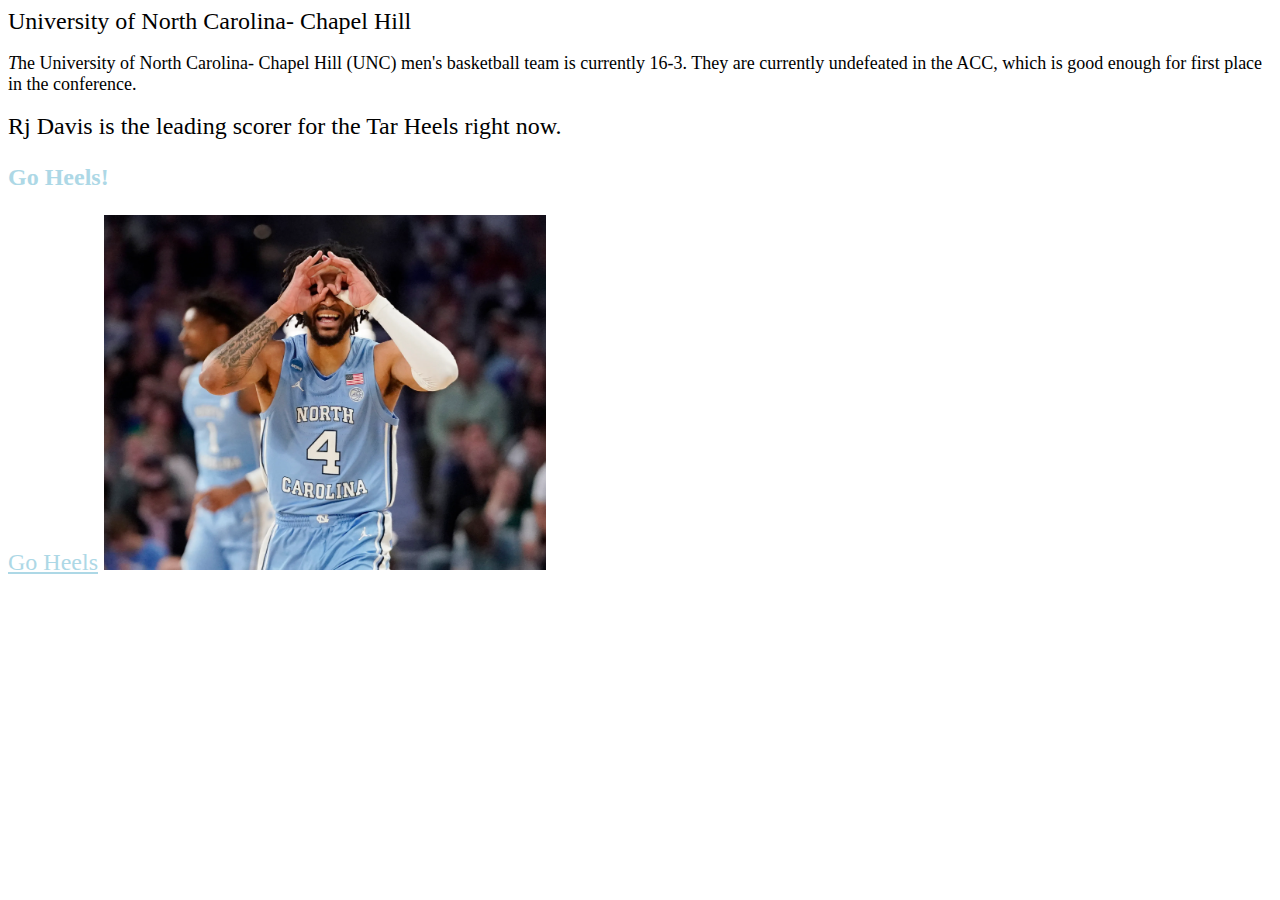
==== index.html @ 46ed1055 "tar heels" ====
<!DOCTYPE HTML>
<html lang="en">
  
<head>
  <meta charset="utf-8">
  <meta name="viewport" content="width=device-width, 
       initial-scale-1, shrink-to-fit=yes">
  <title>UNC Tar Heels</title>
  <link rel="stylesheet" href="CSS/styles.css">
  
</head>

<body>
University of North Carolina- Chapel Hill 
<article> <p> The 
  University of North Carolina- Chapel Hill (UNC) men's basketball team is currently 16-3. They are currently undefeated in the ACC, which is good enough for first place in the conference. </p> </article>
Rj Davis is the leading scorer for the Tar Heels right now.</p>
<p class="bold-text blue-text">
Go Heels! </p>
<a href="https://goheels.com/sports/mens-basketball">Go Heels</a>
<img src="img/Rj.webp" alt="Rj Davis" > 

</body>  
  
</html>
---- CSS/styles.css ----
img{ 
    width: 35%;
    height: 35%;
    }
   .bold-text { font-weight: bold; }
   .blue-text {color:lightblue; }
   article ::first-letter {font-style: italic; }
   article {font-size: 18px }
   a:link {color: lightblue;}
   a:hover {color: navy;}
   
body {font-size: 24px;}
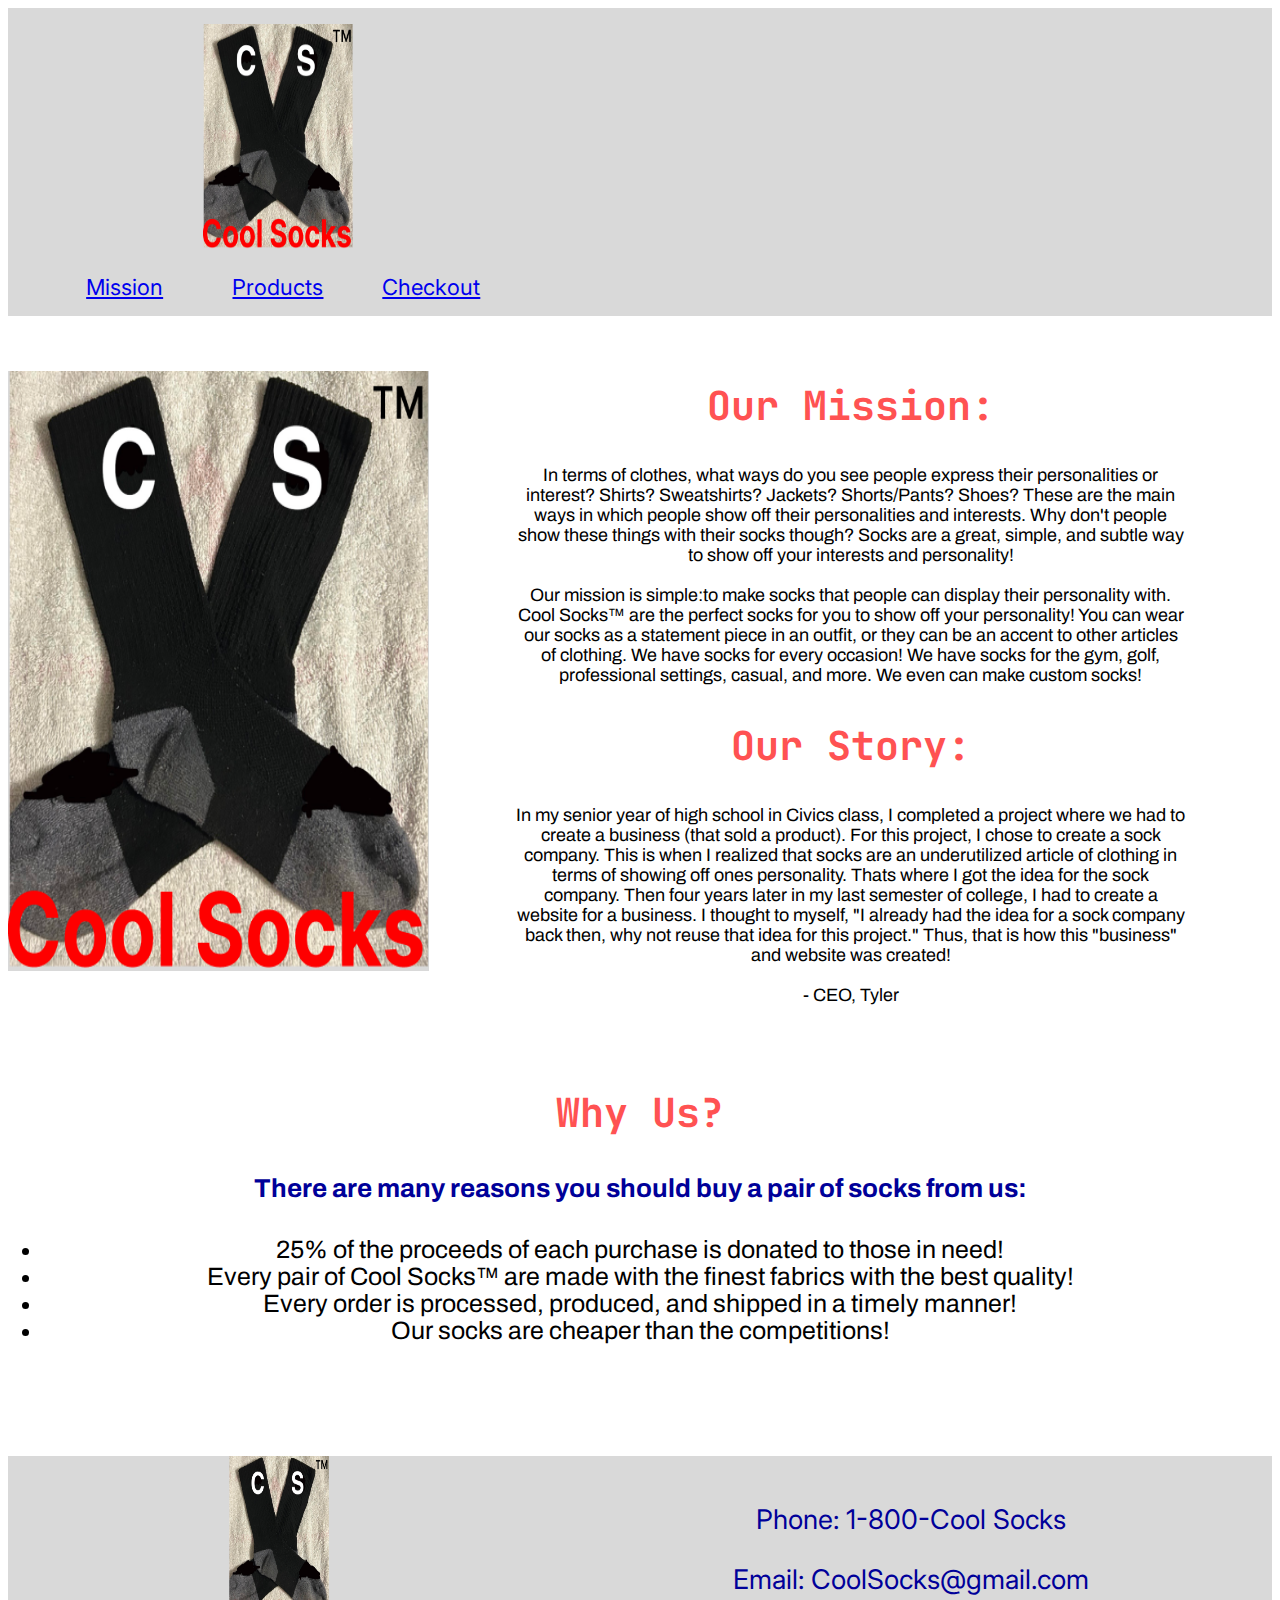
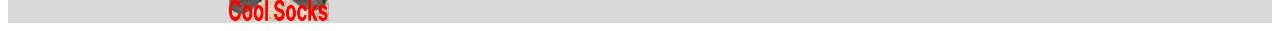
==== commit 01636d60: "first commit" ====
--- a/index.html
+++ b/index.html
@@ -5,21 +5,82 @@
   <meta charset="utf-8">
   <meta name="viewport" content="width=device-width, 
        initial-scale-1, shrink-to-fit=yes">
-  <title>UNC Tar Heels</title>
+  <title>Final Project</title>
   <link rel="stylesheet" href="CSS/styles.css">
-  
+
+  <a class="inter">
+  <link rel="preconnect" href="https://fonts.googleapis.com">
+  <link rel="preconnect" href="https://fonts.gstatic.com" crossorigin>
+  <link href="https://fonts.googleapis.com/css2?family=Inter:wght@100..900&display=swap" rel="stylesheet">
+</a>
+
+<a class="JetBrains">
+  <link rel="preconnect" href="https://fonts.googleapis.com">
+<link rel="preconnect" href="https://fonts.gstatic.com" crossorigin>
+<link href="https://fonts.googleapis.com/css2?family=Inter:wght@100..900&family=JetBrains+Mono:ital,wght@0,100..800;1,100..800&display=swap" rel="stylesheet">
+</a>
+
+<a class="archivo"> 
+<link rel="preconnect" href="https://fonts.googleapis.com">
+<link rel="preconnect" href="https://fonts.gstatic.com" crossorigin>
+<link href="https://fonts.googleapis.com/css2?family=Archivo:ital,wght@0,100..900;1,100..900&display=swap" rel="stylesheet">
+</a>
 </head>
 
 <body>
-University of North Carolina- Chapel Hill 
-<article> <p> The 
-  University of North Carolina- Chapel Hill (UNC) men's basketball team is currently 16-3. They are currently undefeated in the ACC, which is good enough for first place in the conference. </p> </article>
-Rj Davis is the leading scorer for the Tar Heels right now.</p>
-<p class="bold-text blue-text">
-Go Heels! </p>
-<a href="https://goheels.com/sports/mens-basketball">Go Heels</a>
-<img src="img/Rj.webp" alt="Rj Davis" > 
+  <header>
+    <nav>
+      <ul class="menu">
+        <div class="nav-bar">
+      <img class="CSLogo" src="imgs/CSLogo.png" alt="Cool Socks Logo">
+    
+      </div>
+        <div class="navigation">
+          <li class="menu-item"><a class="mission" href="index.html">Mission</a></li>
+          <li class="menu-item"><a class="products" href="products.html">Products</a></li>
+          <li class="menu-item"><a class="checkout" href="checkout.html">Checkout</a></li>
+      </div>
+      </ul>
+    </nav>
+  </header>
 
+
+<article class="container"> 
+  <div class="bigimg"><img class="CSLogolg" src="imgs/CSLogo.png" alt="Cool Socks Logo"></div>
+<div class="main">  
+  <div class="maingrid"> <h2> Our Mission:</h2>
+<P class="ourmission"> In terms of clothes, what ways do you see people express their personalities or interest? Shirts? Sweatshirts? Jackets? Shorts/Pants? Shoes? These are the main ways in which people show off their personalities and interests. Why don't people show these things with their socks though? Socks are a great, simple, and subtle way to show off your interests and personality!<br><br> Our mission is simple:to make socks that people can display their personality with. Cool Socks™ are the perfect socks for you to show off your personality! You can wear our socks as a statement piece in an outfit, or they can be an accent to other articles of clothing. We have socks for every occasion! We have socks for the gym, golf, professional settings, casual, and more. We even can make custom socks!  </P>
+<h2> Our Story:</h2>
+<p class="ourstory"> In my senior year of high school in Civics class, I completed a project where we had to create a business (that sold a product). For this project, I chose to create a sock company. This is when I realized that socks are an underutilized article of clothing in terms of showing off ones personality. Thats where I got the idea for the sock company. Then four years later in my last semester of college, I had to create a website for a business. I thought to myself, "I already had the idea for a sock company back then, why not reuse that idea for this project." Thus, that is how this "business" and website was created! <br><br> - CEO, Tyler</p>
+</div>
+</div>
+<div class="whyus">
+ <h2> Why Us?</h2>
+  <div class="whyusli">
+ <h4>There are many reasons you should buy a pair of socks from us: </h4> 
+ <li> 25% of the proceeds of each purchase is donated to those in need!</li>
+<li> Every pair of Cool Socks™ are made with the finest fabrics with the best quality!</li>
+<li> Every order is processed, produced, and shipped in a timely manner!</li>
+<li> Our socks are cheaper than the competitions!</li> </div>
+</div>
+
+</article>
+
+
+<footer> 
+  <div class="footerlogo">
+  <img class="CSLogofoot" src="imgs/CSLogo.png" alt="Cool Socks Logo">
+</div>
+<div class="contactinfo">
+ <div class="Phone">
+  <p>Phone: 1-800-Cool Socks  </p>
+ </div> 
+ <div class="Email"> 
+  <p>Email: CoolSocks@gmail.com  </p>
+ </div>
+</div>
+ </footer>
 </body>  
   
+
 </html>--- a/CSS/styles.css
+++ b/CSS/styles.css
@@ -1,12 +1,472 @@
-img{ 
-    width: 35%;
-    height: 35%;
+body {
+    display: grid;
+   justify-content: center;
+}
+.checkbody {
+    justify-content: stretch;
+}
+header {
+    justify-items: start;
+  background-color: #D9D9D9;
+  width: 100%;
+}
+
+nav {
+    display: grid;
+    min-width: 500px;
+}
+.CSLogofoot {
+    max-width: 100px;
+    min-height: 120px;
+}
+.CSLogo {
+    width: 100px;
+    height: 120px;
+}
+img {
+    height: 100%;
+    width: 100%;
+   }
+h2 {
+    font-size: 34px;
+    color: #FF5252;
+}
+h5 {
+    font-size: 46px;
+    color: #000099;
+
+}
+.container-one {
+ display: grid;
+ grid-gap: 5px;
+ justify-content: center;
+ background-color: #D9D9D9;
+
+}
+.container-two {
+    display: grid;
+   background-color: #000000;
+
+   justify-content: center;
+   grid-template-rows: 1fr;
+   grid-template-columns: 1fr 1fr;
+   height: 200px;
+   width: 100%;
+   margin-bottom: 55px;
+}
+.check1 {
+grid-column: 2/3;
+padding-left: 45px;
+}
+.checkout2 {
+    grid-column: 1/2;
+}
+.checkimg2 {
+    height: 200px;
+}
+select {
+    width: 104px;
+}
+footer{
+    display: grid;
+    background-color: #D9D9D9;
+    color: #000099;
+    grid-template-rows: 1fr;
+    grid-template-columns: .75fr 1fr;
+    margin-top: 50px;
+}
+.footerlogo{
+    grid-column: 1/2;
+    height: 120px;
+}
+
+.contactinfo {
+    grid-column: 2/3;
+   justify-content: center;
+   font-size: 16px;
+   padding-top: 20px;
+}
+ul {
+   list-style-type: none;
+}
+.menu {
+    display: grid;
+    grid-template-columns: 1fr 1fr;
+    grid-template-rows: 1fr;
+    color: #000099;
+}
+.nav-bar {
+    grid-column:1;
+}
+.navigation {
+    grid-column:2/3; 
+    color: #000099;
+    font-size: 22px;
+    justify-content: center;
+}
+.menu-item:hover {
+    color: #FF5252;
+}
+
+.div-logo { 
+    position: relative; 
+    grid-column: 1/2; 
+    grid-row:1;
+}
+.ourmission, .ourstory, .whyusli {
+    font-size: 18px;
+}
+.newreleases{
+    background-color: #000099;
+    color: #ffffff;
+    font-size: 18px;
+    grid-row: 1/2;
+    grid-column: 1/2;
+   
+}
+.onsale {
+    background-color: #000099;
+    color: #ffffff;
+    font-size: 18px;
+    grid-row: 1/2;
+    grid-column: 2/3;
+}
+.professional {
+    background-color: #000099;
+    color: #ffffff;
+    font-size: 18px;
+    grid-row: 2/3;
+    grid-column: 1/2;
+
+}
+.casual {
+    background-color: #000099;
+    color: #ffffff;
+    font-size: 18px;
+    grid-row: 2/3;
+    grid-column: 1/2;
+}
+.gym {
+    background-color: #000099;
+    color: #ffffff;
+    font-size: 18px;
+    grid-row: 3/4;
+    grid-column: 1/2;
+}
+.golf {
+    background-color: #000099;
+    color: #ffffff;
+    font-size: 18px;
+    grid-row: 3/4;
+    grid-column: 1/2;
+}
+.athletic {
+    background-color: #000099;
+    color: #ffffff;
+    font-size: 18px;
+    grid-row: 4/5;
+    grid-column: 1/2;
+}
+.custom {
+    background-color: #000099;
+    color: #ffffff;
+    font-size: 18px;
+    grid-row: 4/5;
+    grid-column: 1/2;
+}
+.productcategories {
+display: grid;
+grid-template-rows: 1.25fr 1.25fr 1.25fr 1.25fr;
+    grid-template-columns: 1fr 1fr;
+    grid-gap: 30px;
+  padding-left: 25px;
+}
+
+.productimgs {
+    width: 182px;
+    height: 136px;
+}
+.newreleases, .onsale, .professional, .casual, .gym, .golf, .athletic, .custom{
+    width: 182px;
+}
+.newreleases:hover, .onsale:hover, .professional:hover, .casual:hover, .gym:hover, .golf:hover, .athletic:hover, .custom:hover {
+    background-color: #FF5252;
+    color: #000099;
+}
+.addtocart {
+    width: 182px;
+    background-color: #FF5252;
+    color: #000099;
+    font-size:18px;
+}
+.main1 {
+    background-color: #D9D9D9;
+}
+.container {
+    justify-content: center;
+}
+.CSLogolg {
+    justify-content: center;
+    height: 250px;
+    width: 350px;
+    justify-content: center;
+    padding-top: 25px;
+    
+}
+button {
+    width: 360px;
+    height: 40px;
+    font-size: 28px;
+}
+.contshop {
+    background-color: #000099;
+    color: #FF5252;
+}
+.checkbutton {
+    color: #000099;
+    background-color: #FF5252;
+    justify-content: start;
+}
+
+.contshop:hover {
+    background-color: black;
+    color: white;
+}
+.checkbutton:hover {
+    color: white;
+    background-color: black;
+}
+.cost {
+    width: 360px;
+    height: 40px;
+    padding-left:175px;
+    color: #FF5252;
+    font-size: 25px;
+
+}
+input:hover {
+    border-color: #000099;
+}
+.main, .whyus {
+    padding-left: 35px;
+    padding-right: 35px;
+}
+h4 {
+    color: #000099;
+    font-size: 26px;
+}
+.checkform {
+    background-color: #000000;
+    color: #ffffff;
+}
+h3 {
+    color: #ffffff;
+}
+.checkform {
+    margin-top: 25px;
+    padding-bottom: 20px;
+}
+label {
+    color: #FF5252;
+    font-size: 24px;
+}
+.submit {
+    background-color:#FF5252;
+    color: #000099;
+}
+
+
+
+
+@media screen and (min-width: 769px) { 
+    h2 {
+        font-size: 40px;
     }
-   .bold-text { font-weight: bold; }
-   .blue-text {color:lightblue; }
-   article ::first-letter {font-style: italic; }
-   article {font-size: 18px }
-   a:link {color: lightblue;}
-   a:hover {color: navy;}
-   
-body {font-size: 24px;}+    .container {
+    display: grid;
+    grid-template-rows: 1fr .5fr;
+    grid-template-columns: .5fr 1fr;
+    margin-top: 30px;
+ }
+.CSLogolg {
+    grid-column: 1/2;
+    grid-row: 1;
+    height: 600px;
+    width: 100%;
+}
+.CSLogo {
+    width: 150px;
+    height: 225px;
+}
+.maingrid {
+    grid-column: 2/3;
+    grid-row: 1;
+    padding: 0px 50px 30px 50px;
+    margin-top: 20px;
+}
+.whyus {
+grid-row: 2;
+grid-column: 1/3;
+height: 300px;
+}
+.whyusli {
+    font-size: 25px;
+}
+.checkgrid {
+    display: grid;
+    grid-template-rows: 1fr;
+    grid-template-columns: 820px 600px;
+}
+.checkleft {
+    grid-column: 1/2;
+    margin-left: 70px;
+}
+.checkright {
+    grid-column: 2/3;
+  margin-right: 140px;
+}
+
+.contshop, .checkbutton, .cost {
+    width: 450px;
+    height: 50px
+}
+button {
+    font-size: 42;
+}
+.cost {
+    font-size: 37.5px;
+    padding-top: 75px;
+    padding-bottom: 50px;
+    padding-left:0px;
+}
+.checkbutton {
+    margin-top: 50px;
+}
+h3 {
+    color: #ffffff;
+}
+.productcategories {
+display: grid;
+grid-template-rows: 2fr 2fr;
+grid-template-columns: 2fr 2fr 2fr 2fr;
+grid-gap: 30px;
+}
+.productimgs {
+    width: 227.5px;
+    height: 170px;
+}
+.newreleases, .onsale, .professional, .casual, .gym, .golf, .athletic, .custom{
+    width: 227.5px;
+}
+.addtocart {
+    width: 227.5px;
+    background-color: #FF5252;
+    color: #000099;
+}
+h5 {
+    font-size: 65px;
+    color:#000099;
+}
+.price {
+    height: 175px;
+    margin-bottom: 50px;
+}
+.submit { 
+    height: 40px;
+    width: 227.5px;
+}
+.container-two {
+    width: 90%;
+}
+.logo {
+    height: 250px;
+}
+.contactinfo {
+    font-size: 27px;
+}
+.CSLogofoot {
+    height: 100%;
+    width: 145px;
+}
+.footerlogo{
+    height: 166px;
+}
+
+.menu {
+    display: grid;
+    grid-template-rows: 250px 1fr;
+    grid-template-columns: 1fr;
+}
+.div-logo {
+grid-column: 1/2;
+}
+.nav-bar {
+    width: 100%;
+}
+.navigation {
+    grid-row: 2;
+    grid-column: 1/4;
+    display: grid;
+    grid-template-columns: 1fr 1fr 1fr;
+}
+.mission {
+    grid-column: 1/2;
+height: 35px;
+}
+.products {
+    grid-column:2/3;
+}
+.checkout {
+    grid-column: 3/4;
+}
+.checkbody {
+    justify-content: center;
+}
+}
+
+
+
+
+
+html {
+    font-weight: 400;
+    text-align: center;
+  }
+
+
+  .inter {
+    font-family: "Inter", sans-serif;
+    font-optical-sizing: auto;
+    font-weight: 400;
+    font-style: normal;
+    font-variation-settings:
+      "slnt" 0;
+  }
+
+.jetbrains {
+  font-family: "JetBrains Mono", monospace;
+  font-optical-sizing: auto;
+  font-weight: 400;
+  font-style: normal;
+}
+
+.archivo{
+  font-family: "Archivo", sans-serif;
+  font-optical-sizing: auto;
+  font-weight: 400;
+  font-style: normal;
+  font-variation-settings:
+    "wdth" 100;
+}
+
+
+
+h2, .checkbutton, .cost, h3 {
+    font-family: "JetBrains Mono", monospace;
+}
+.ourmission, .ourstory, .whyusli, .addtocart, .newreleases, .onsale, .professional, .casual, .gym, .golf, .athletic, .custom, h5, .contshop, .find, .improve  {
+    font-family: "Archivo", sans-serif;
+}
+.contactinfo, .navigation {
+    font-family: "Inter", sans-serif;
+}
